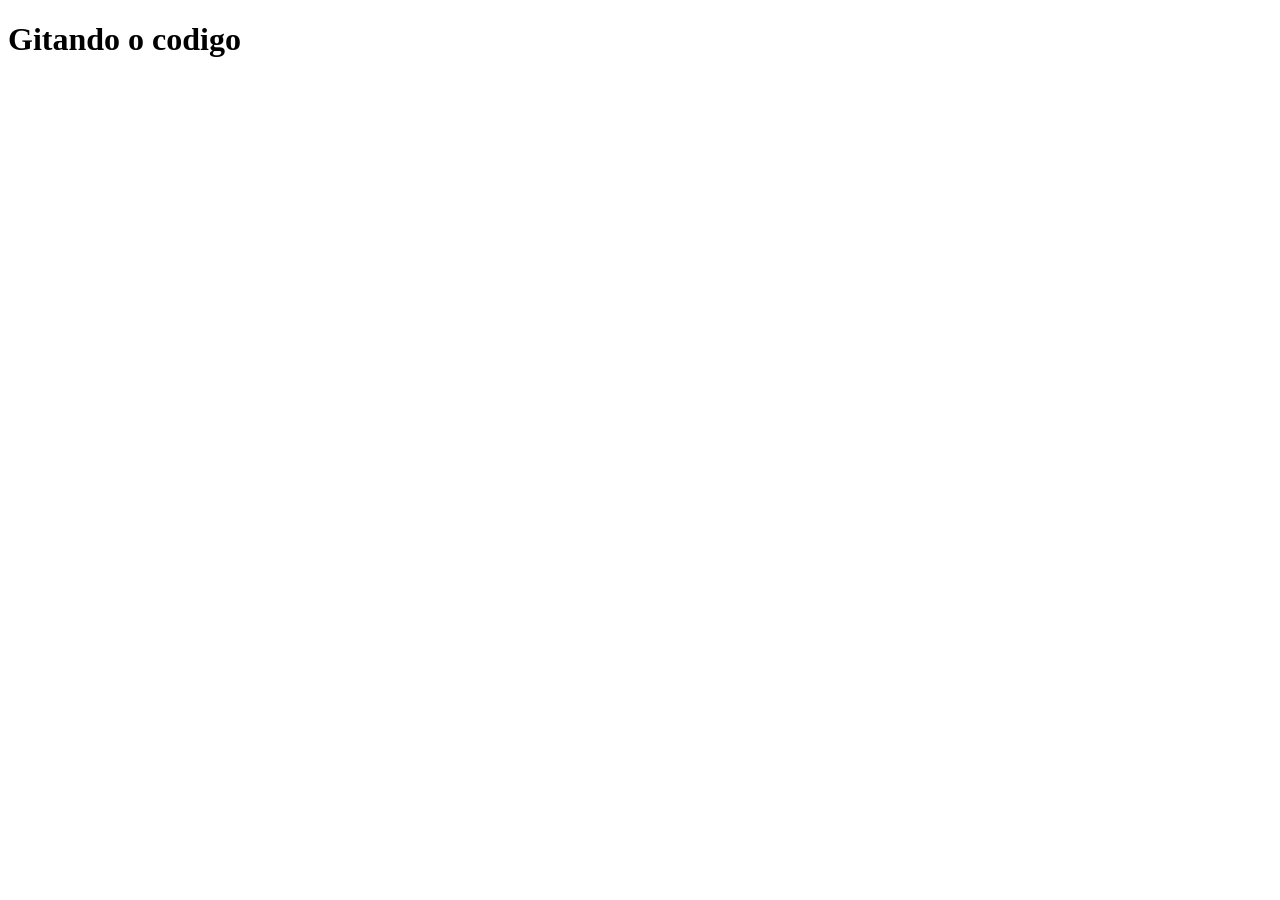
==== index.html @ 30e72ca7 "Gitando Primeiro Codigo" ====
<!DOCTYPE html>
<html lang="pt-br">
<head>
    <meta charset="UTF-8">
    <meta name="viewport" content="width=device-width, initial-scale=1.0">
    <title>Teste de Deploy - Gitando</title>
</head>
<body>
    <h1>Gitando o codigo</h1>
</body>
</html>
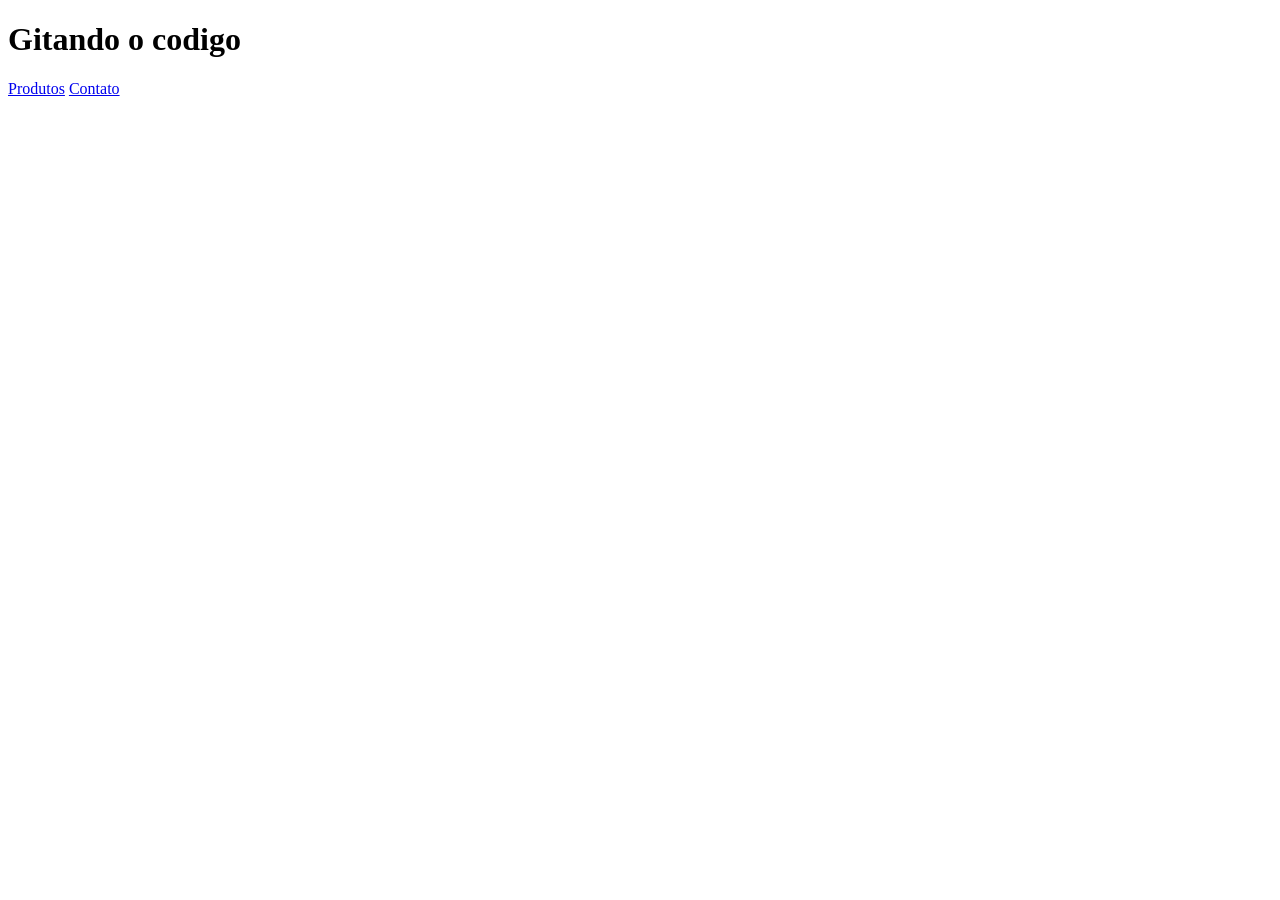
==== commit 271a0904: "Atualizando paginas internet" ====
--- a/index.html
+++ b/index.html
@@ -4,8 +4,11 @@
     <meta charset="UTF-8">
     <meta name="viewport" content="width=device-width, initial-scale=1.0">
     <title>Teste de Deploy - Gitando</title>
+    <link rel="stylesheet" href="style.css">
 </head>
 <body>
     <h1>Gitando o codigo</h1>
+    <a href="produtos.html">Produtos</a>
+    <a href="contato.html">Contato
 </body>
 </html>
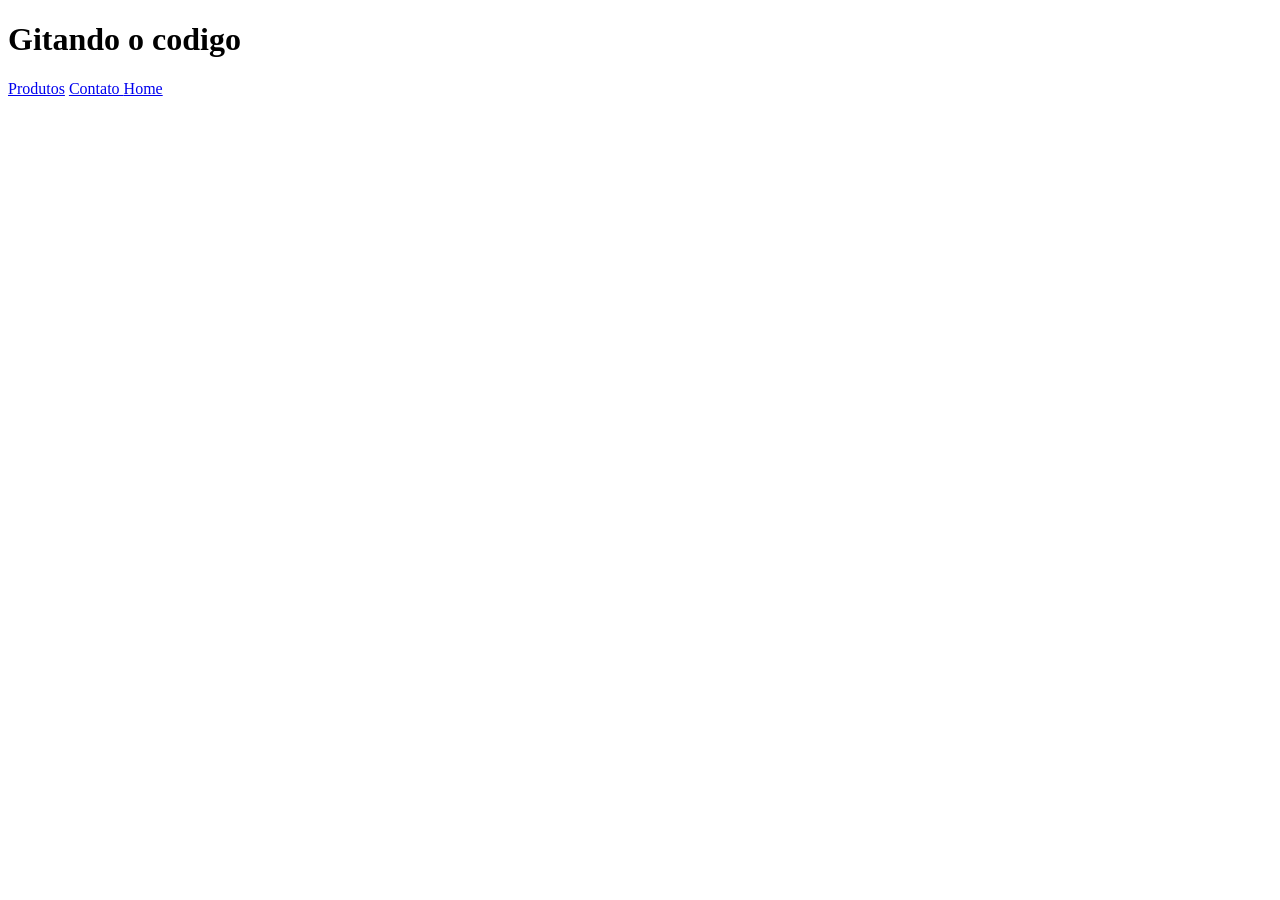
==== commit 95ceb508: "Alterar" ====
--- a/index.html
+++ b/index.html
@@ -10,5 +10,6 @@
     <h1>Gitando o codigo</h1>
     <a href="produtos.html">Produtos</a>
     <a href="contato.html">Contato
+    <a href="index.html">Home</a>
 </body>
 </html>
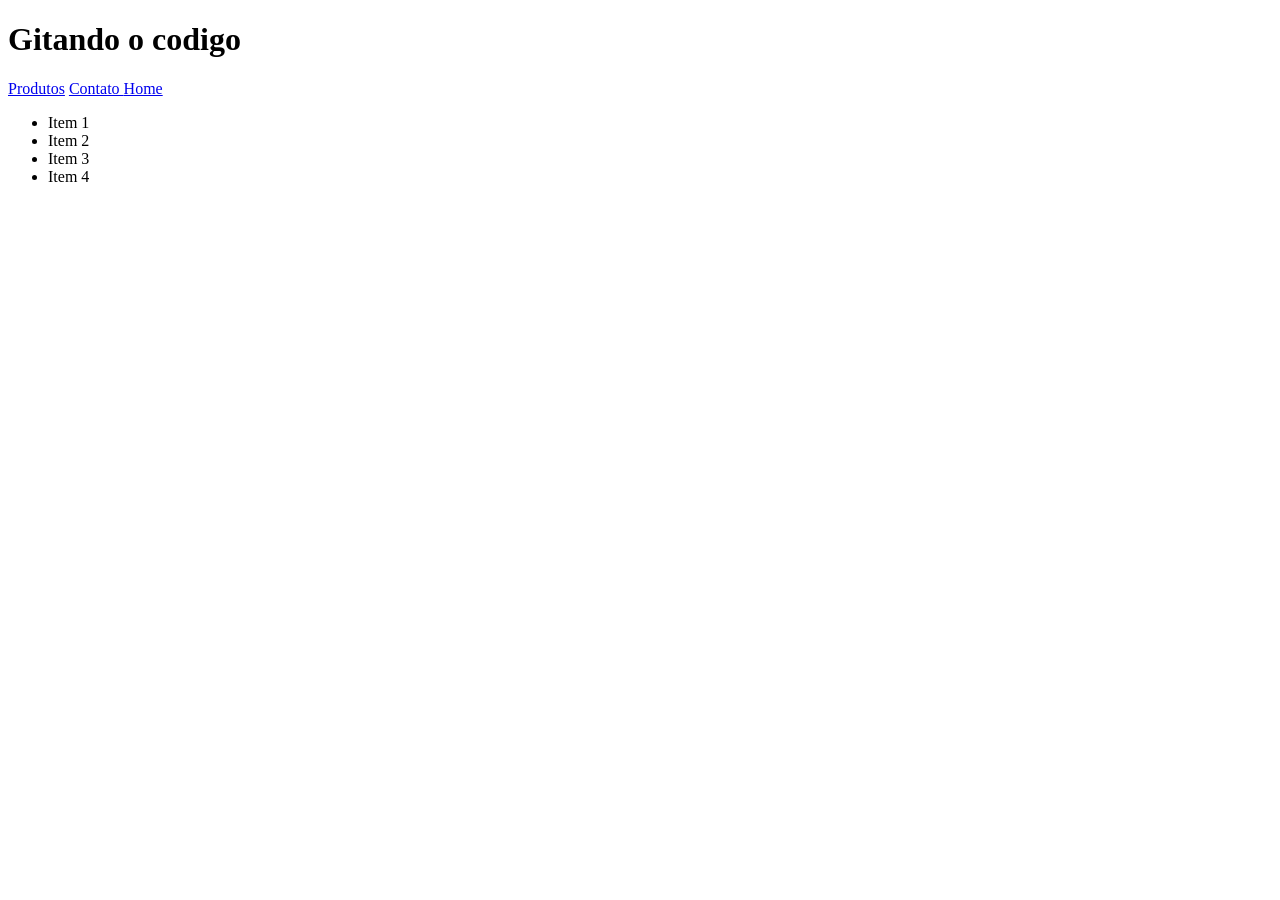
==== commit dd6866a3: "Nova Ataulização" ====
--- a/index.html
+++ b/index.html
@@ -11,5 +11,11 @@
     <a href="produtos.html">Produtos</a>
     <a href="contato.html">Contato
     <a href="index.html">Home</a>
+    <ul>
+        <li>Item 1</li>
+        <li>Item 2</li>
+        <li>Item 3</li>
+        <li>Item 4</li>
+    </ul>
 </body>
 </html>
